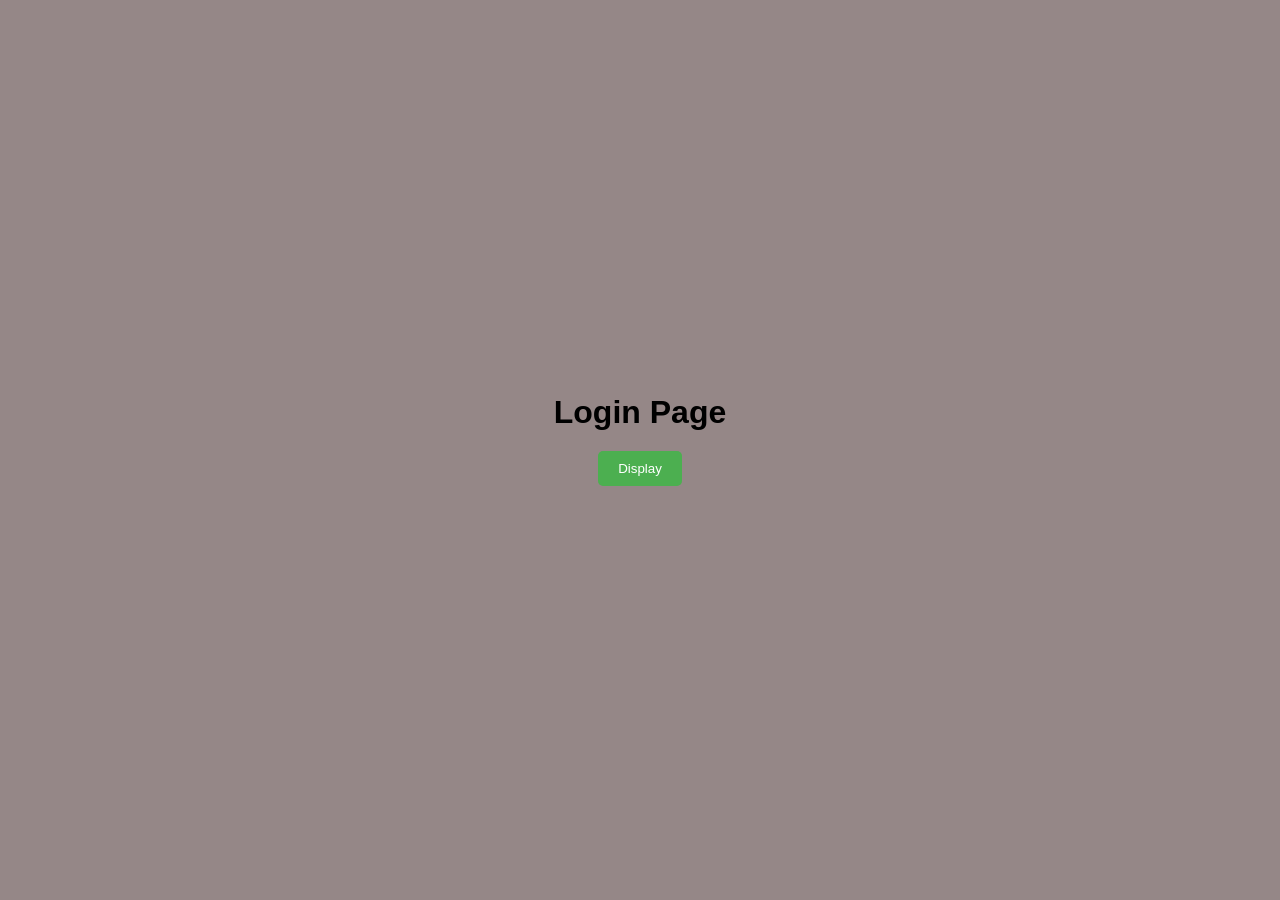
==== LoginFront/index.html @ a76f1839 "Initial commit" ====
<!DOCTYPE html>
<html lang="en">

<head>
    <meta charset="UTF-8">
    <meta name="viewport" content="width=device-width, initial-scale=1.0">
    <link rel="stylesheet" href="./style.css">
    <title>Login</title>
</head>

<body>
    <h1>Login Page</h1>
    <button id="displayButton">Display</button>
    <h2 id="allUsers"></h2>

    <script src="./script.js"></script>
</body>

</html>
---- LoginFront/style.css ----
* {
    margin: 0;
    padding: 0;
    box-sizing: border-box;
}

body {
    font-family: Arial, sans-serif;
    background-color: #958787;
    display: flex;
    flex-direction: column;
    justify-content: center;
    align-items: center;
    height: 100vh;
    gap: 20px;
}

#displayButton {
    background-color: #4CAF50;
    color: white;
    padding: 10px 20px;
    border: none;
    border-radius: 5px;
    cursor: pointer;
}

#loginButton:hover {
    background-color: #45a049;
}
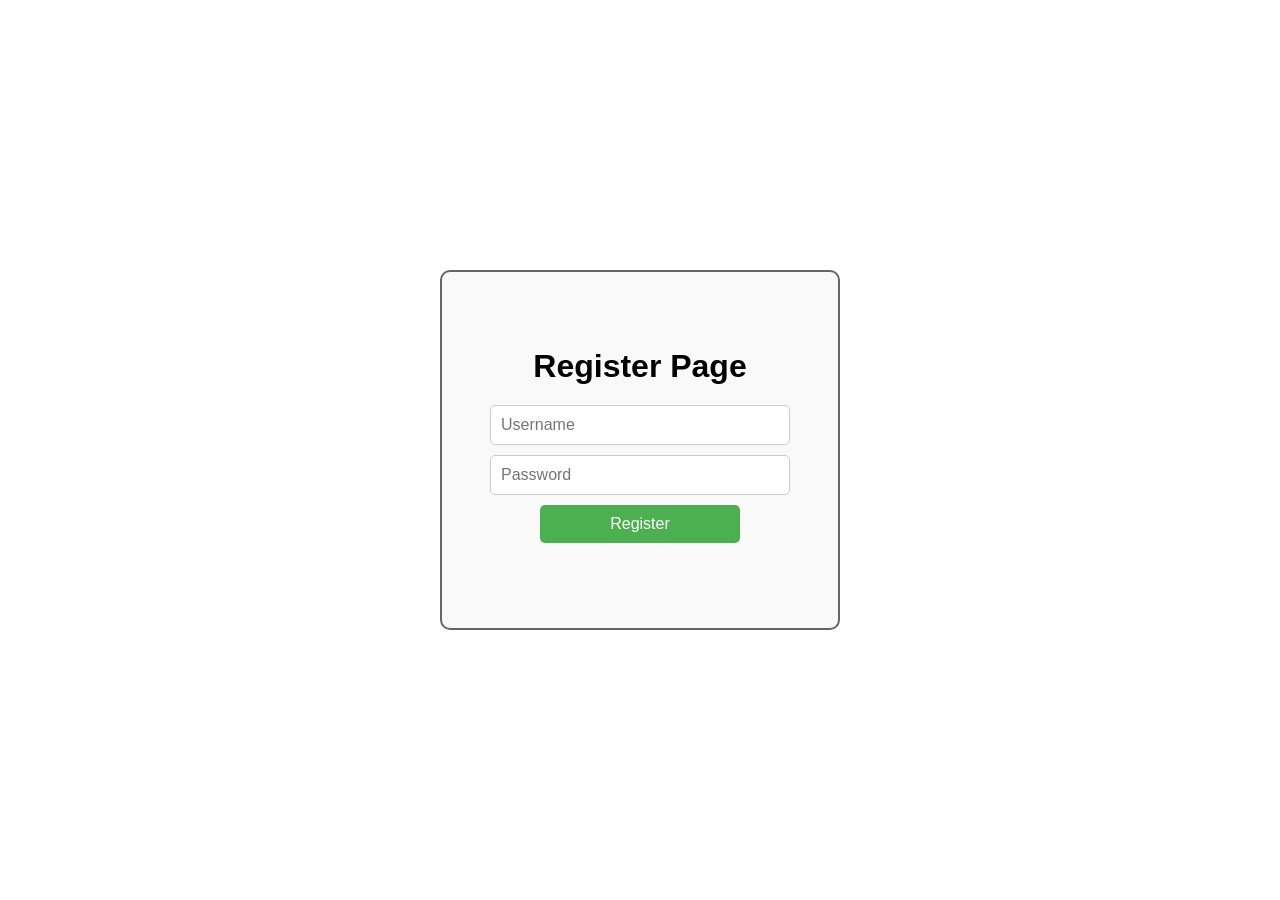
==== commit 8af58ec3: "Change register page UI" ====
--- a/LoginFront/index.html
+++ b/LoginFront/index.html
@@ -9,9 +9,15 @@
 </head>
 
 <body>
-    <h1>Login Page</h1>
-    <button id="displayButton">Display</button>
-    <h2 id="allUsers"></h2>
+    <div class="container">
+        <h1>Register Page</h1>
+        <form id="registerForm">
+            <input type="text" id="username" placeholder="Username" required>
+            <input type="password" id="password" placeholder="Password" required>
+            <button type="submit" id="registerBtn">Register</button>
+            <h4 id="message"></h4>
+        </form>
+    </div>
 
     <script src="./script.js"></script>
 </body>
--- a/LoginFront/style.css
+++ b/LoginFront/style.css
@@ -4,9 +4,21 @@
     box-sizing: border-box;
 }
 
+.container {
+    display: flex;
+    flex-direction: column;
+    align-items: center;
+    justify-content: center;
+    height: 40vh;
+    width: 400px;
+    gap: 20px;
+    border: 2px solid #666666;
+    border-radius: 10px;
+    background-color: #f9f9f9;
+}
+
 body {
     font-family: Arial, sans-serif;
-    background-color: #958787;
     display: flex;
     flex-direction: column;
     justify-content: center;
@@ -15,15 +27,35 @@
     gap: 20px;
 }
 
-#displayButton {
+#registerBtn {
+    width: 200px;
     background-color: #4CAF50;
     color: white;
     padding: 10px 20px;
     border: none;
     border-radius: 5px;
     cursor: pointer;
+    font-size: 16px;
 }
 
-#loginButton:hover {
+#registerBtn:hover {
     background-color: #45a049;
+}
+
+#registerForm {
+    width: 300px;
+    display: flex;
+    flex-direction: column;
+    align-items: center;
+    gap: 10px;
+    text-align: center;
+}
+
+#username,
+#password {
+    padding: 10px;
+    width: 300px;
+    font-size: 16px;
+    border: 1px solid #ccc;
+    border-radius: 5px;
 }
